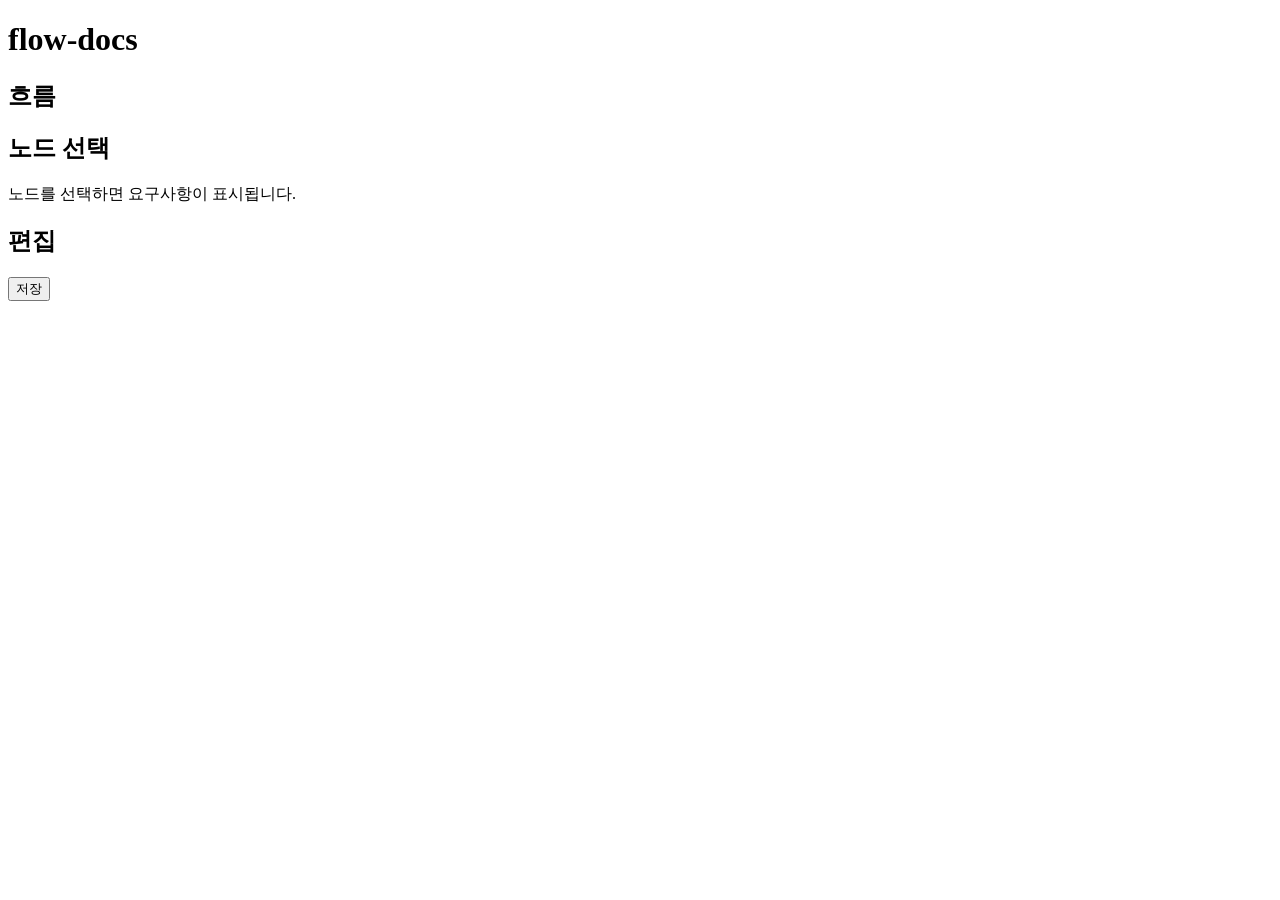
==== plugins/flow-docs/skills/flow-docs/viewer/app/index.html @ 28e7a723 "feat(flow-docs): 뷰어 앱(렌더·선택·편집·저장) + 샘플 PRD" ====
<!DOCTYPE html>
<html lang="ko">
<head>
  <meta charset="utf-8">
  <meta name="viewport" content="width=device-width, initial-scale=1">
  <title>flow-docs</title>
  <link rel="stylesheet" href="/style.css">
</head>
<body>
  <header><h1 id="prd-title">flow-docs</h1></header>
  <main>
    <section id="overview" class="card"></section>
    <div class="cols">
      <section class="card diagram-col">
        <h2>흐름</h2>
        <div id="diagram"></div>
      </section>
      <aside class="card side-col">
        <h2>노드 선택</h2>
        <ul id="node-list"></ul>
        <div id="detail-panel"><p class="muted">노드를 선택하면 요구사항이 표시됩니다.</p></div>
      </aside>
    </div>
    <section id="editor" class="card">
      <h2>편집</h2>
      <div id="editor-controls"></div>
      <div class="save-bar">
        <button id="save-btn">저장</button>
        <span id="save-status" class="muted"></span>
      </div>
    </section>
  </main>
  <script src="/vendor/marked.min.js"></script>
  <script src="/vendor/mermaid.min.js"></script>
  <script src="/app.js"></script>
</body>
</html>
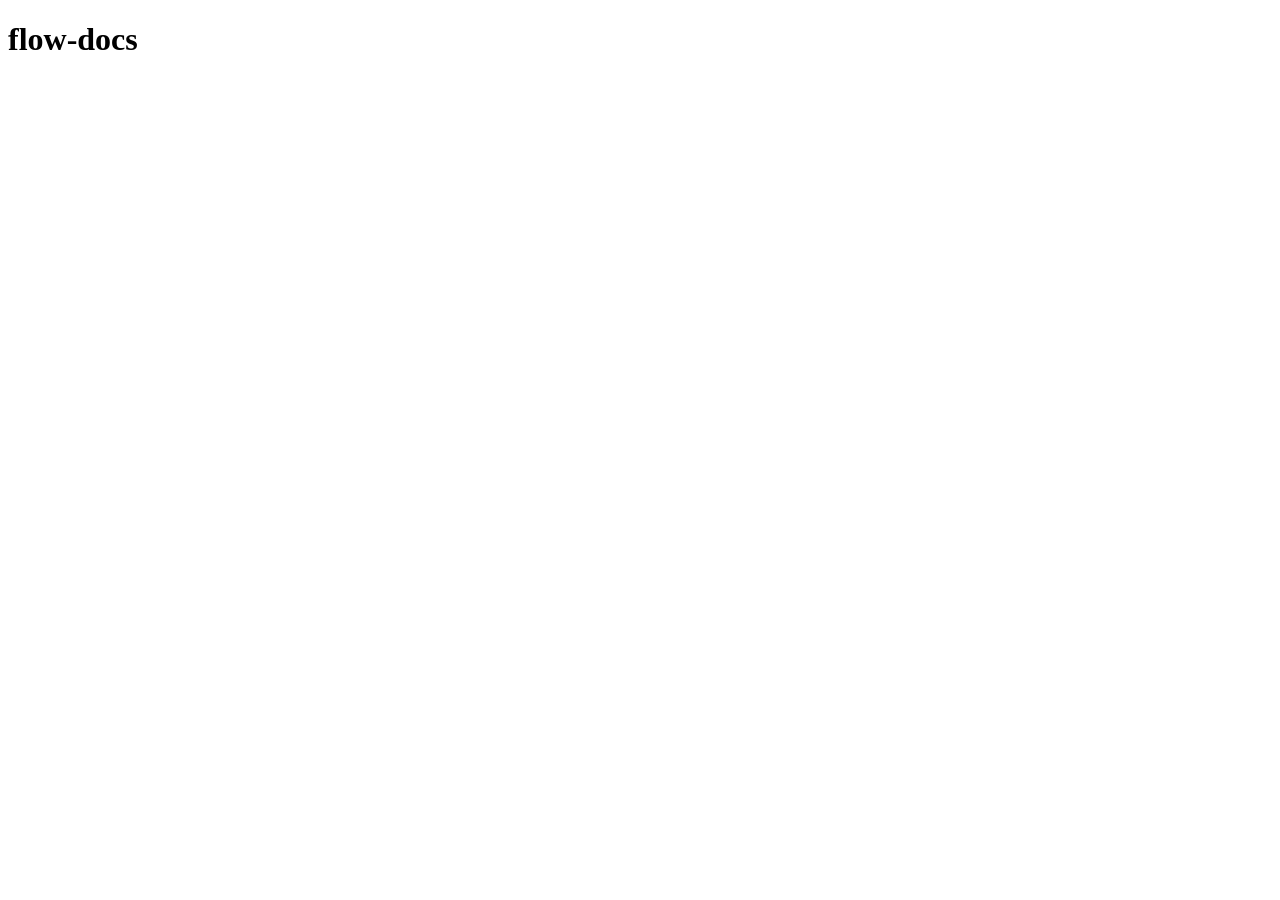
==== commit 7ea07487: "feat(skills): debug-docs/flow-docs를 보고서+인라인 차트 뷰어로 통일(blocks 모델). 차트 카탈로그(순서도/수영선도/마인드맵/조직도/사이트맵/어골도" ====
--- a/plugins/flow-docs/skills/flow-docs/viewer/app/index.html
+++ b/plugins/flow-docs/skills/flow-docs/viewer/app/index.html
@@ -7,28 +7,9 @@
   <link rel="stylesheet" href="/style.css">
 </head>
 <body>
-  <header><h1 id="prd-title">flow-docs</h1></header>
+  <header><h1 id="doc-title">flow-docs</h1></header>
   <main>
-    <section id="overview" class="card"></section>
-    <div class="cols">
-      <section class="card diagram-col">
-        <h2>흐름</h2>
-        <div id="diagram"></div>
-      </section>
-      <aside class="card side-col">
-        <h2>노드 선택</h2>
-        <ul id="node-list"></ul>
-        <div id="detail-panel"><p class="muted">노드를 선택하면 요구사항이 표시됩니다.</p></div>
-      </aside>
-    </div>
-    <section id="editor" class="card">
-      <h2>편집</h2>
-      <div id="editor-controls"></div>
-      <div class="save-bar">
-        <button id="save-btn">저장</button>
-        <span id="save-status" class="muted"></span>
-      </div>
-    </section>
+    <article id="report"></article>
   </main>
   <script src="/vendor/marked.min.js"></script>
   <script src="/vendor/mermaid.min.js"></script>
